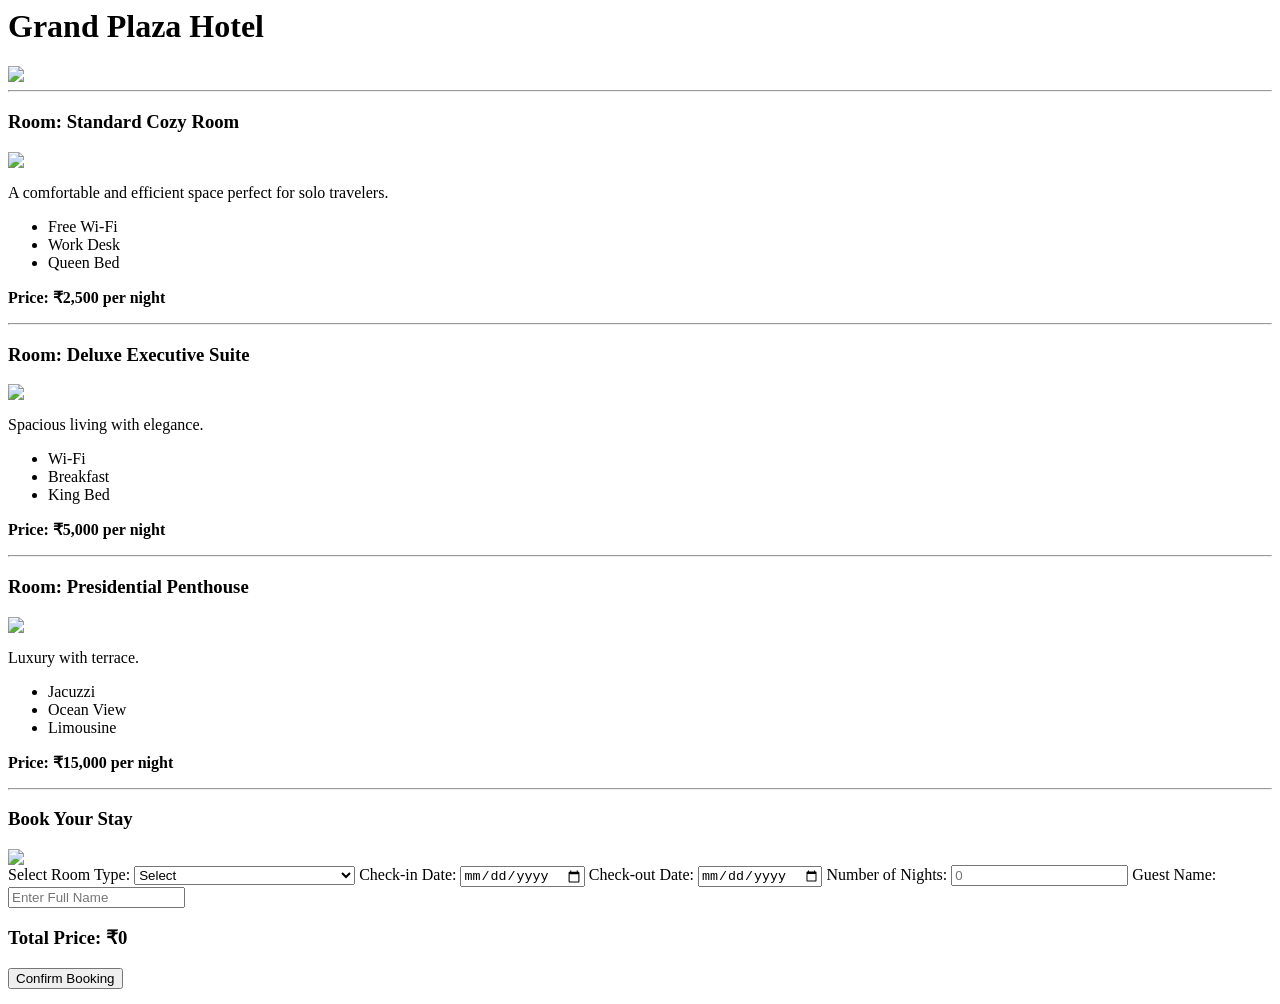
==== index.html @ 6129a336 "Rename EX Module 3.html to index.html" ====
<html>
<head>
    <title>Grand Plaza Hotel</title>
    <link rel="stylesheet" href="Web final.css">
 <script src="https://cdn.jsdelivr.net/npm/bootstrap@5.3.0/dist/js/bootstrap.bundle.min.js"></script>


   </head>

<body>

    <h1>Grand Plaza Hotel</h1>
    <img src="C:\Users\hp\Downloads\Hotel photo.jpeg">
    <hr>

    <!-- Room 1 -->
    <div class="room-card">
        <div class="info">
            <h3>Room: Standard Cozy Room</h3>
            <img src="C:\Users\hp\Downloads\standard cozy room.jpeg">
            <p>A comfortable and efficient space perfect for solo travelers.</p>
            <ul>
                <li>Free Wi-Fi</li>
                <li>Work Desk</li>
                <li>Queen Bed</li>
            </ul>
            <p><b>Price: ₹2,500 per night</b></p>
        </div>
    </div>
    <hr>

    <!-- Room 2 -->
    <div class="room-card">
        <div class="info">
            <h3>Room: Deluxe Executive Suite</h3>
            <img src="C:\Users\hp\Downloads\deluxe room.jpeg">
            <p>Spacious living with elegance.</p>
            <ul>
                <li>Wi-Fi</li>
                <li>Breakfast</li>
                <li>King Bed</li>
            </ul>
            <p><b>Price: ₹5,000 per night</b></p>
        </div>
    </div>
    <hr>

    <!-- Room 3 -->
    <div class="room-card">
        <div class="info">
            <h3>Room: Presidential Penthouse</h3>
            <img src="C:\Users\hp\Downloads\presidential suite.jpeg">
            <p>Luxury with terrace.</p>
            <ul>
                <li>Jacuzzi</li>
                <li>Ocean View</li>
                <li>Limousine</li>
            </ul>
            <p><b>Price: ₹15,000 per night</b></p>
        </div>
    </div>

    <hr>

       <div class="booking-form">
        <h3>Book Your Stay</h3>
<img src= "C:\Users\hp\Downloads\book stay.png">

       <form>
            <label>Select Room Type:</label>
            <select id="room" required>
                <option value="">Select</option>
                <option value="2500">Standard Cozy Room (₹2,500)</option>
                <option value="5000">Deluxe Executive Suite (₹5,000)</option>
                <option value="15000">Presidential Penthouse (₹15,000)</option>
            </select>
            
            <label>Check-in Date:</label>
            <input type="date" required>
            
            <label>Check-out Date:</label>
            <input type="date" required>
            
            <label>Number of Nights:</label>
            <input type="number" id="days" placeholder="0" min="1" required>

            <label>Guest Name:</label>
            <input type="text" placeholder="Enter Full Name" required>

            <h3>Total Price: ₹<span id="total">0</span></h3>

            <button type="submit">Confirm Booking</button>
        </form>
    </div>

    <script>

        function calc() {

            var price = document.getElementById("room").value;
            var nights = document.getElementById("days").value;

            if (price != "" && nights != "") {
                document.getElementById("total").innerHTML = price * nights;
            }
        }

        document.getElementById("room").onchange = calc;
        document.getElementById("days").oninput = calc;

    </script>

</body>
</html>
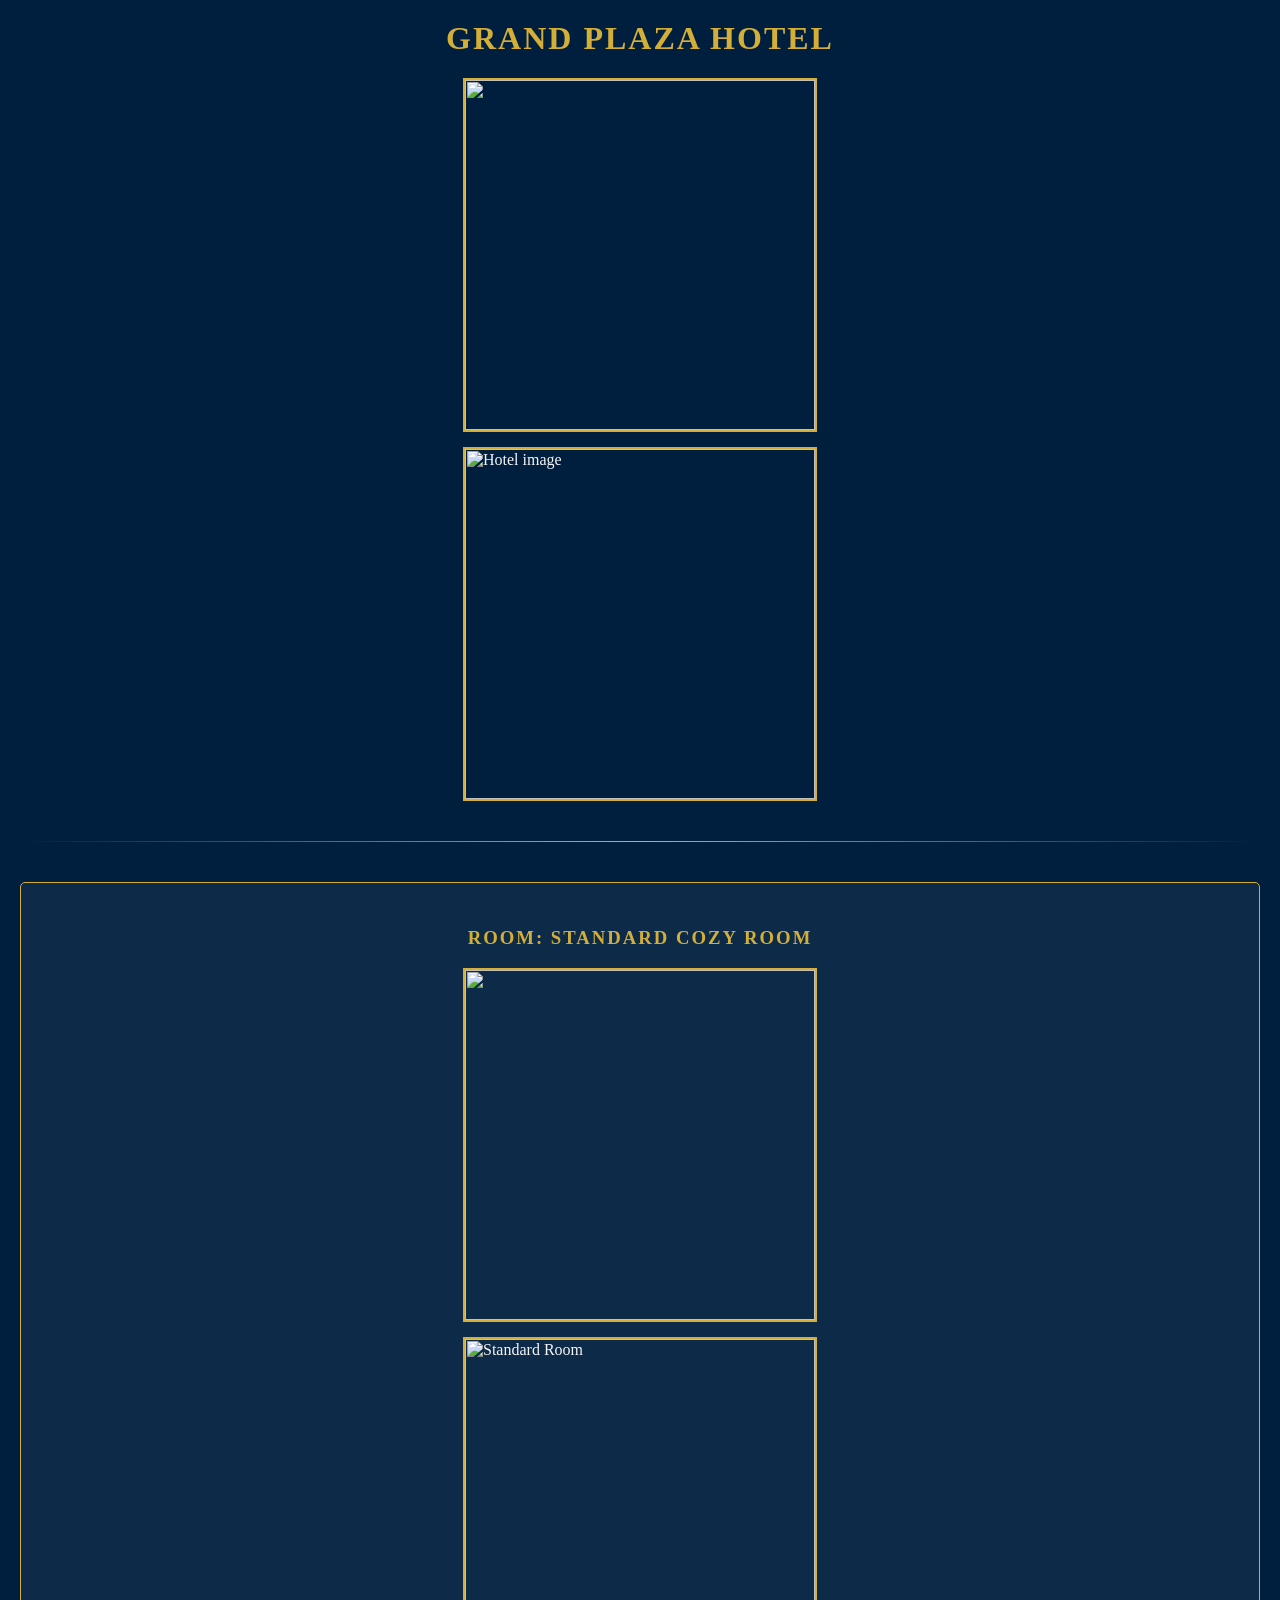
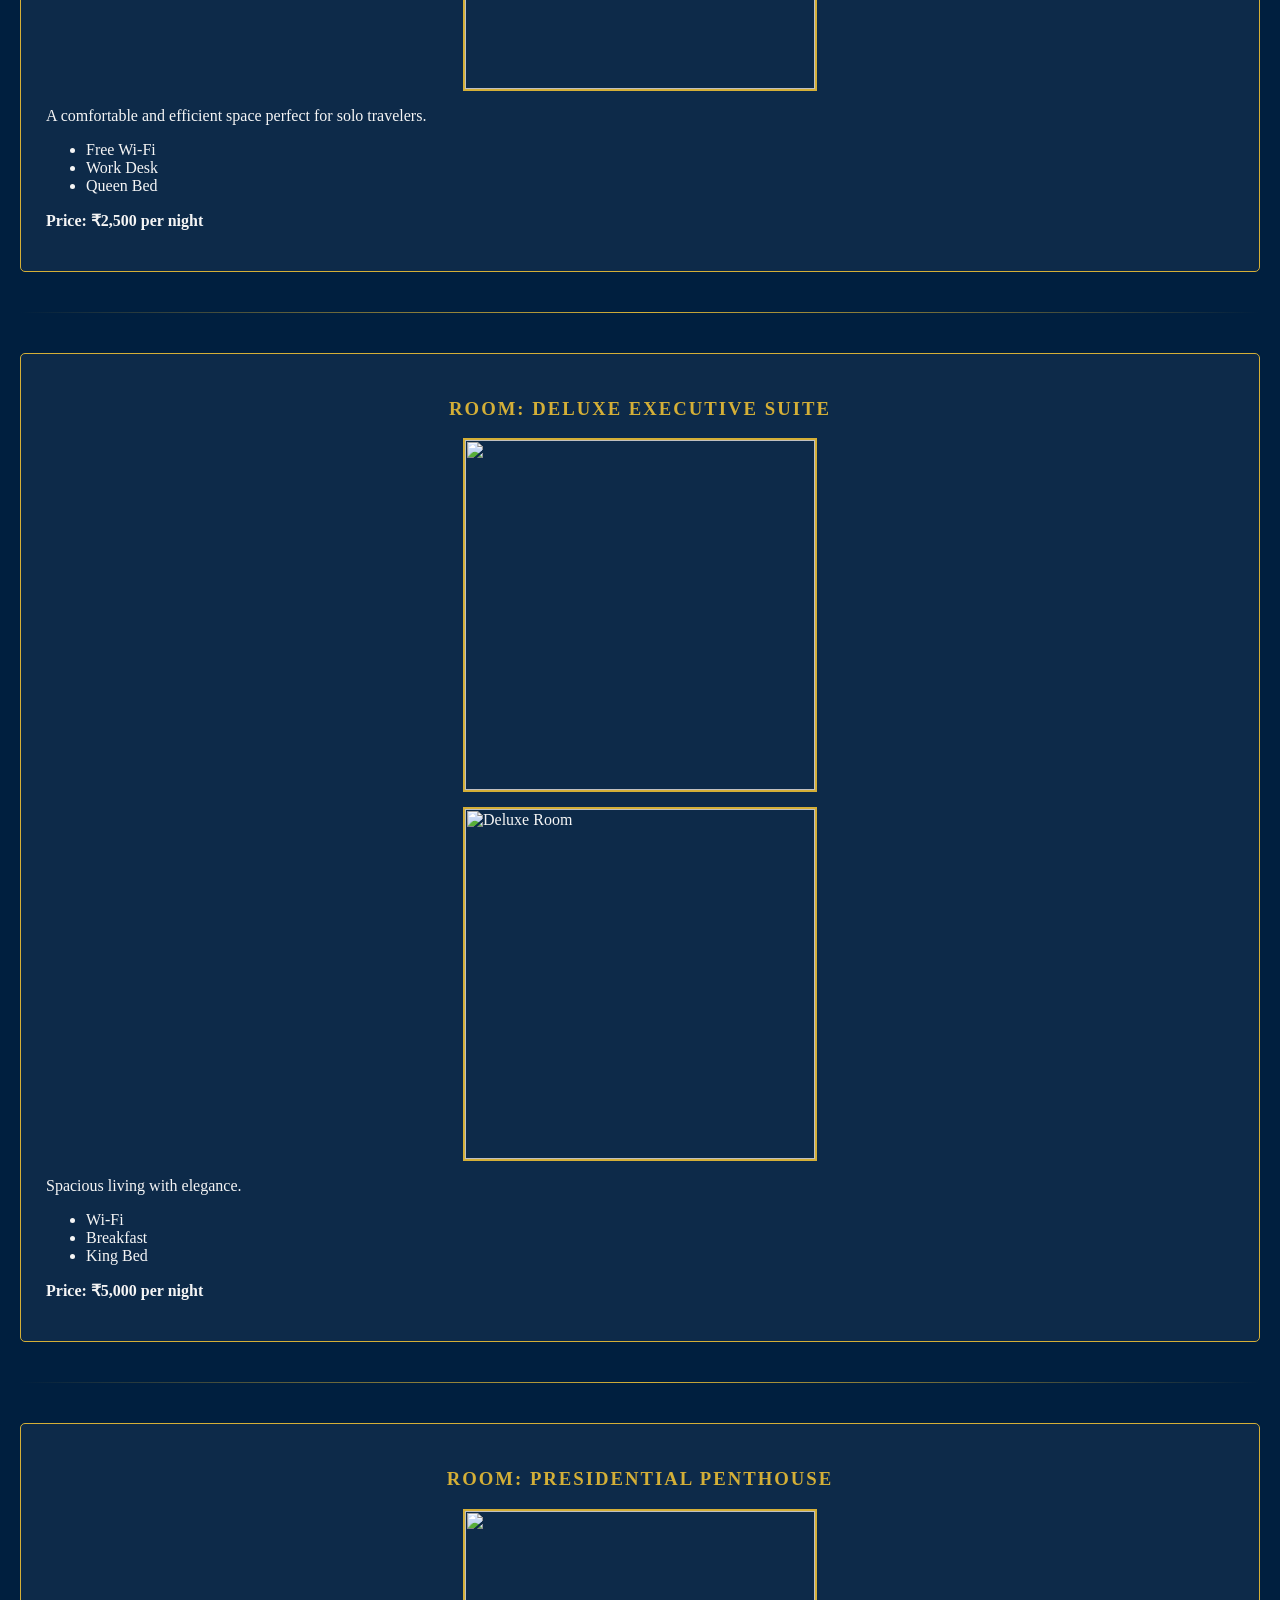
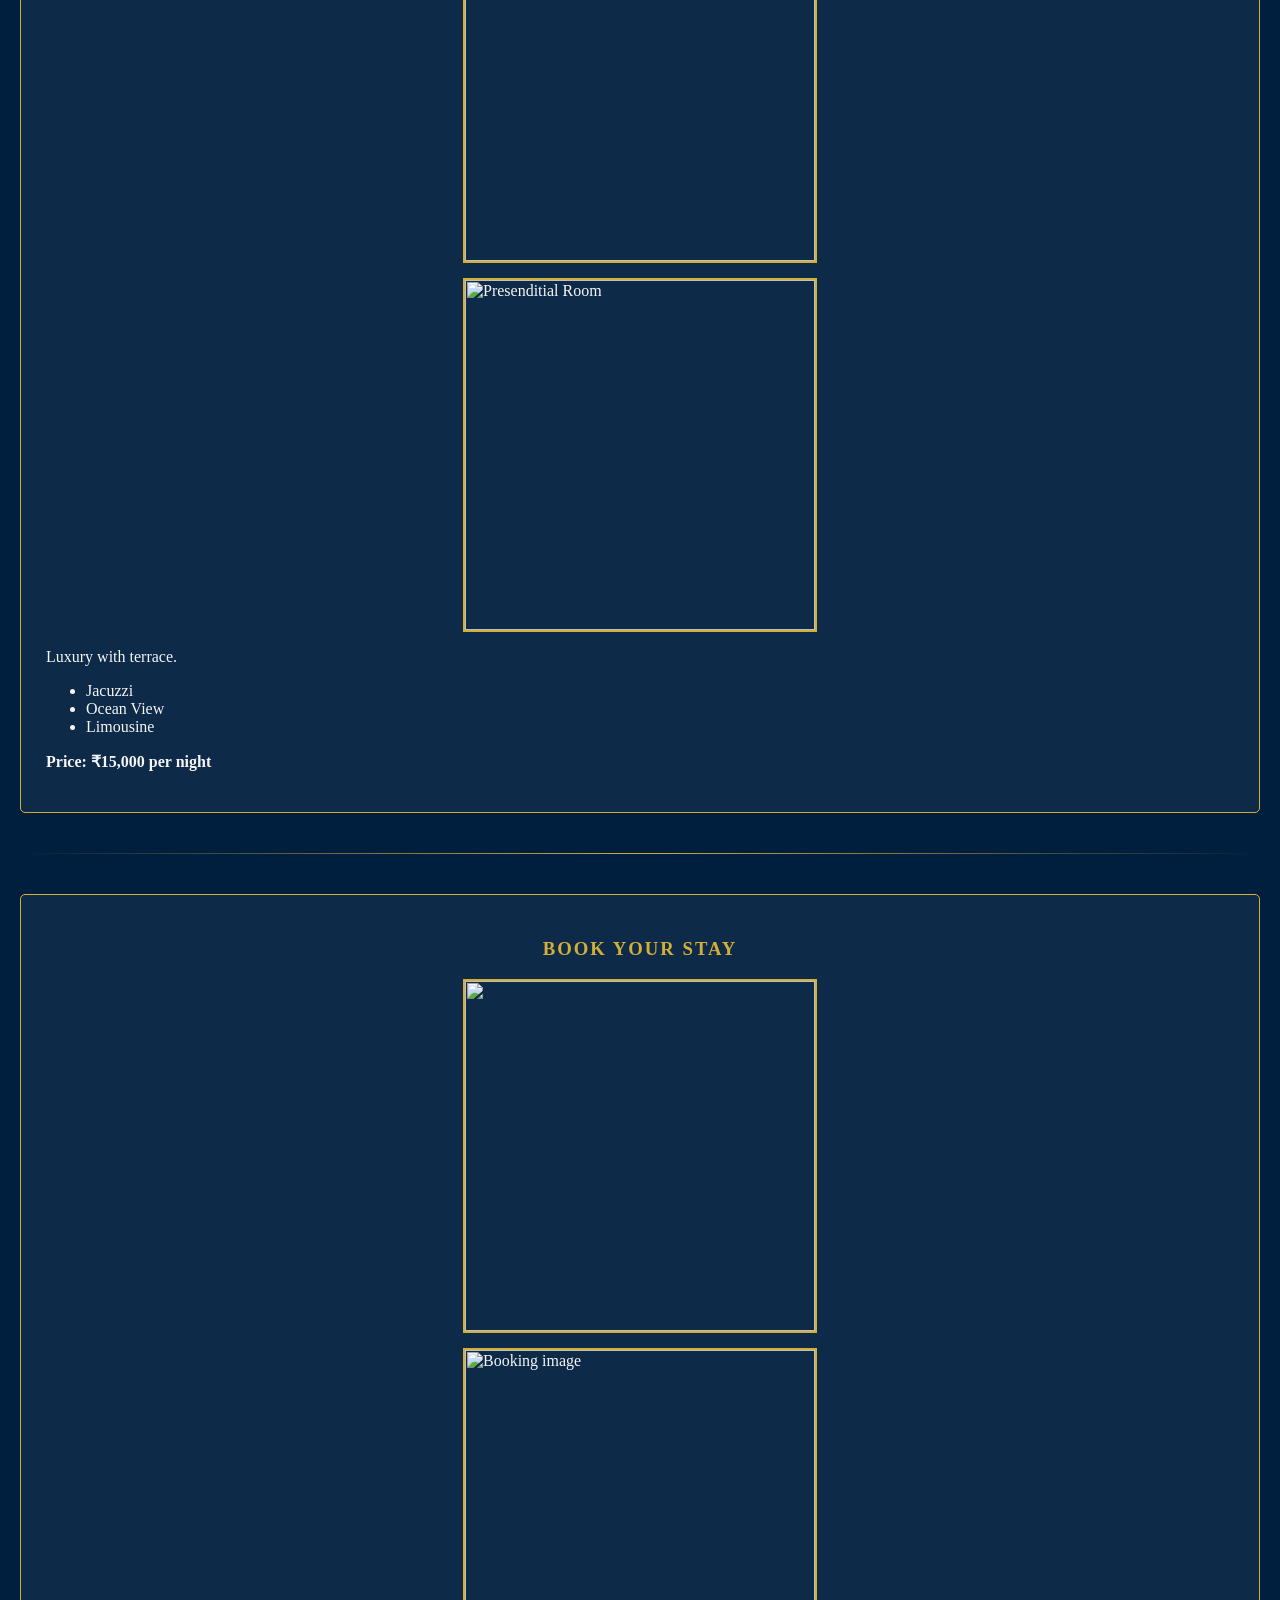
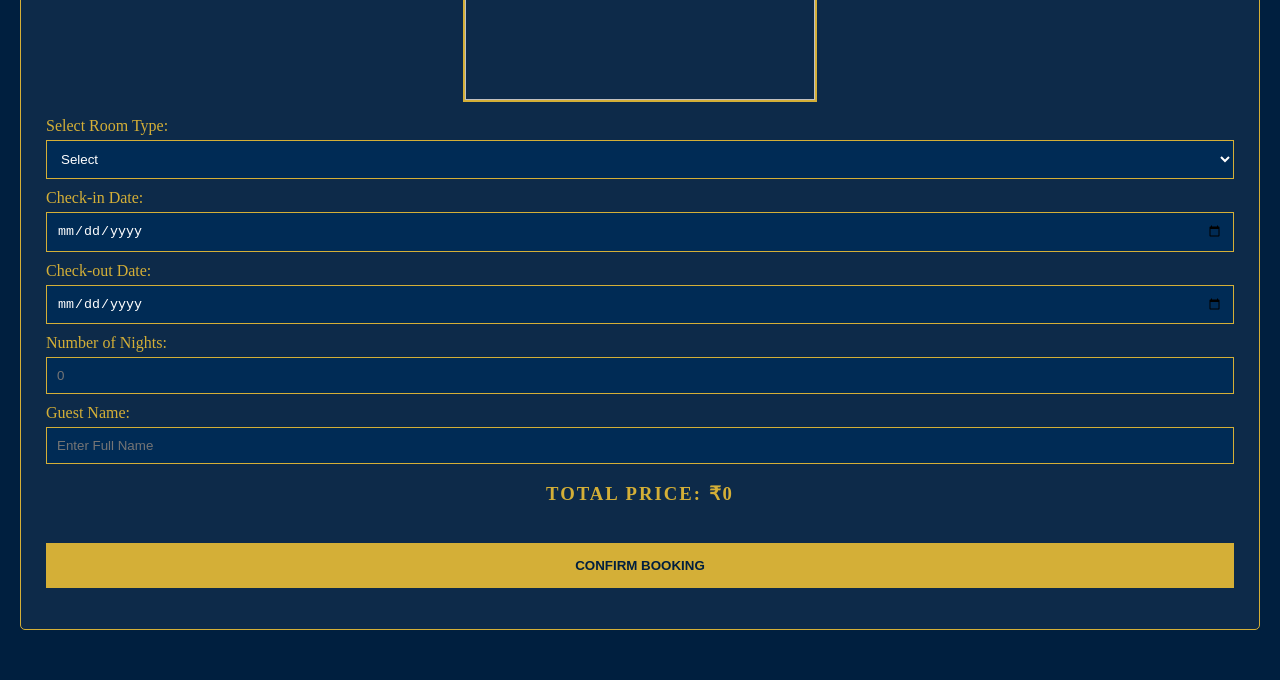
==== commit 0e87bebf: "Update index.html" ====
--- a/index.html
+++ b/index.html
@@ -2,6 +2,7 @@
 <head>
     <title>Grand Plaza Hotel</title>
     <link rel="stylesheet" href="Web final.css">
+     <link rel="stylesheet" href="styles.css">
  <script src="https://cdn.jsdelivr.net/npm/bootstrap@5.3.0/dist/js/bootstrap.bundle.min.js"></script>
 
 
@@ -11,6 +12,7 @@
 
     <h1>Grand Plaza Hotel</h1>
     <img src="C:\Users\hp\Downloads\Hotel photo.jpeg">
+    <img src="https://etimg.etb2bimg.com/thumb/msid-96986510,width-1200,resizemode-4/.jpg" alt="Hotel image">
     <hr>
 
     <!-- Room 1 -->
@@ -18,6 +20,7 @@
         <div class="info">
             <h3>Room: Standard Cozy Room</h3>
             <img src="C:\Users\hp\Downloads\standard cozy room.jpeg">
+            <img src="https://encrypted-tbn3.gstatic.com/images?q=tbn:ANd9GcT1ciKD6CdhzpVPFQEppESUoZCK4RItfjogRrJbXKzYPKUCz7AD" alt="Standard Room">
             <p>A comfortable and efficient space perfect for solo travelers.</p>
             <ul>
                 <li>Free Wi-Fi</li>
@@ -34,6 +37,7 @@
         <div class="info">
             <h3>Room: Deluxe Executive Suite</h3>
             <img src="C:\Users\hp\Downloads\deluxe room.jpeg">
+            <img src="https://images.trvl-media.com/lodging/37000000/36780000/36778800/36778737/13b4c418.jpg?impolicy=fcrop&w=1200&h=800&quality=medium" alt="Deluxe Room">
             <p>Spacious living with elegance.</p>
             <ul>
                 <li>Wi-Fi</li>
@@ -50,6 +54,7 @@
         <div class="info">
             <h3>Room: Presidential Penthouse</h3>
             <img src="C:\Users\hp\Downloads\presidential suite.jpeg">
+            <img src="https://media-cdn.tripadvisor.com/media/photo-s/07/68/f6/e7/presidential-suite--v5393627.jpg" alt ="Presenditial Room">
             <p>Luxury with terrace.</p>
             <ul>
                 <li>Jacuzzi</li>
@@ -65,6 +70,7 @@
        <div class="booking-form">
         <h3>Book Your Stay</h3>
 <img src= "C:\Users\hp\Downloads\book stay.png">
+           <img src= "https://pearlonmaine.com/wp-content/uploads/2020/11/bookus-1.png" alt="Booking image">
 
        <form>
             <label>Select Room Type:</label>
--- a/Web final.css
+++ b/Web final.css
@@ -0,0 +1,69 @@
+body {
+            background-color: #001f3f;
+            color: #F5F5F5; 
+            font-family: 'Georgia', serif; 
+            margin: 0;
+            padding: 20px;
+        }
+
+        h1, h3, h4 {
+            color: #D4AF37; 
+            text-align: center;
+            text-transform: uppercase;
+            letter-spacing: 2px;
+        }
+
+        .room-card, .booking-form {
+            background-color: rgba(255, 255, 255, 0.05); 
+            border: 1px solid #D4AF37;
+            padding: 25px;
+            margin-bottom: 30px;
+            border-radius: 5px;
+        }
+
+        img {
+            display: block;
+            margin: 0 auto 15px auto;
+            border: 2px solid #D4AF37;
+            max-width: 90%;
+            height: 350px;
+	    object-fit: cover
+        }
+
+        hr {
+            border: 0;
+            height: 1px;
+            background: linear-gradient(to right, transparent, #D4AF37, transparent);
+            margin: 40px 0;
+        }
+
+                label {
+            display: block;
+            margin-top: 10px;
+            color: #D4AF37;
+        }
+
+        input, select {
+            width: 100%;
+            padding: 10px;
+            margin-top: 5px;
+            background-color: #002b55;
+            border: 1px solid #D4AF37;
+            color: white;
+        }
+
+        button {
+            background-color: #D4AF37;
+            color: #001f3f;
+            font-weight: bold;
+            border: none;
+            padding: 15px 30px;
+            margin-top: 20px;
+            cursor: pointer;
+            width: 100%;
+            text-transform: uppercase;
+        }
+
+        button:hover {
+            background-color: #f1c40f;
+        }
--- a/styles.css
+++ b/styles.css
@@ -0,0 +1,69 @@
+body {
+            background-color: #001f3f;
+            color: #F5F5F5; 
+            font-family: 'Georgia', serif; 
+            margin: 0;
+            padding: 20px;
+        }
+
+        h1, h3, h4 {
+            color: #D4AF37; 
+            text-align: center;
+            text-transform: uppercase;
+            letter-spacing: 2px;
+        }
+
+        .room-card, .booking-form {
+            background-color: rgba(255, 255, 255, 0.05); 
+            border: 1px solid #D4AF37;
+            padding: 25px;
+            margin-bottom: 30px;
+            border-radius: 5px;
+        }
+
+        img {
+            display: block;
+            margin: 0 auto 15px auto;
+            border: 2px solid #D4AF37;
+            max-width: 90%;
+            height: 350px;
+	    object-fit: cover
+        }
+
+        hr {
+            border: 0;
+            height: 1px;
+            background: linear-gradient(to right, transparent, #D4AF37, transparent);
+            margin: 40px 0;
+        }
+
+                label {
+            display: block;
+            margin-top: 10px;
+            color: #D4AF37;
+        }
+
+        input, select {
+            width: 100%;
+            padding: 10px;
+            margin-top: 5px;
+            background-color: #002b55;
+            border: 1px solid #D4AF37;
+            color: white;
+        }
+
+        button {
+            background-color: #D4AF37;
+            color: #001f3f;
+            font-weight: bold;
+            border: none;
+            padding: 15px 30px;
+            margin-top: 20px;
+            cursor: pointer;
+            width: 100%;
+            text-transform: uppercase;
+        }
+
+        button:hover {
+            background-color: #f1c40f;
+        }
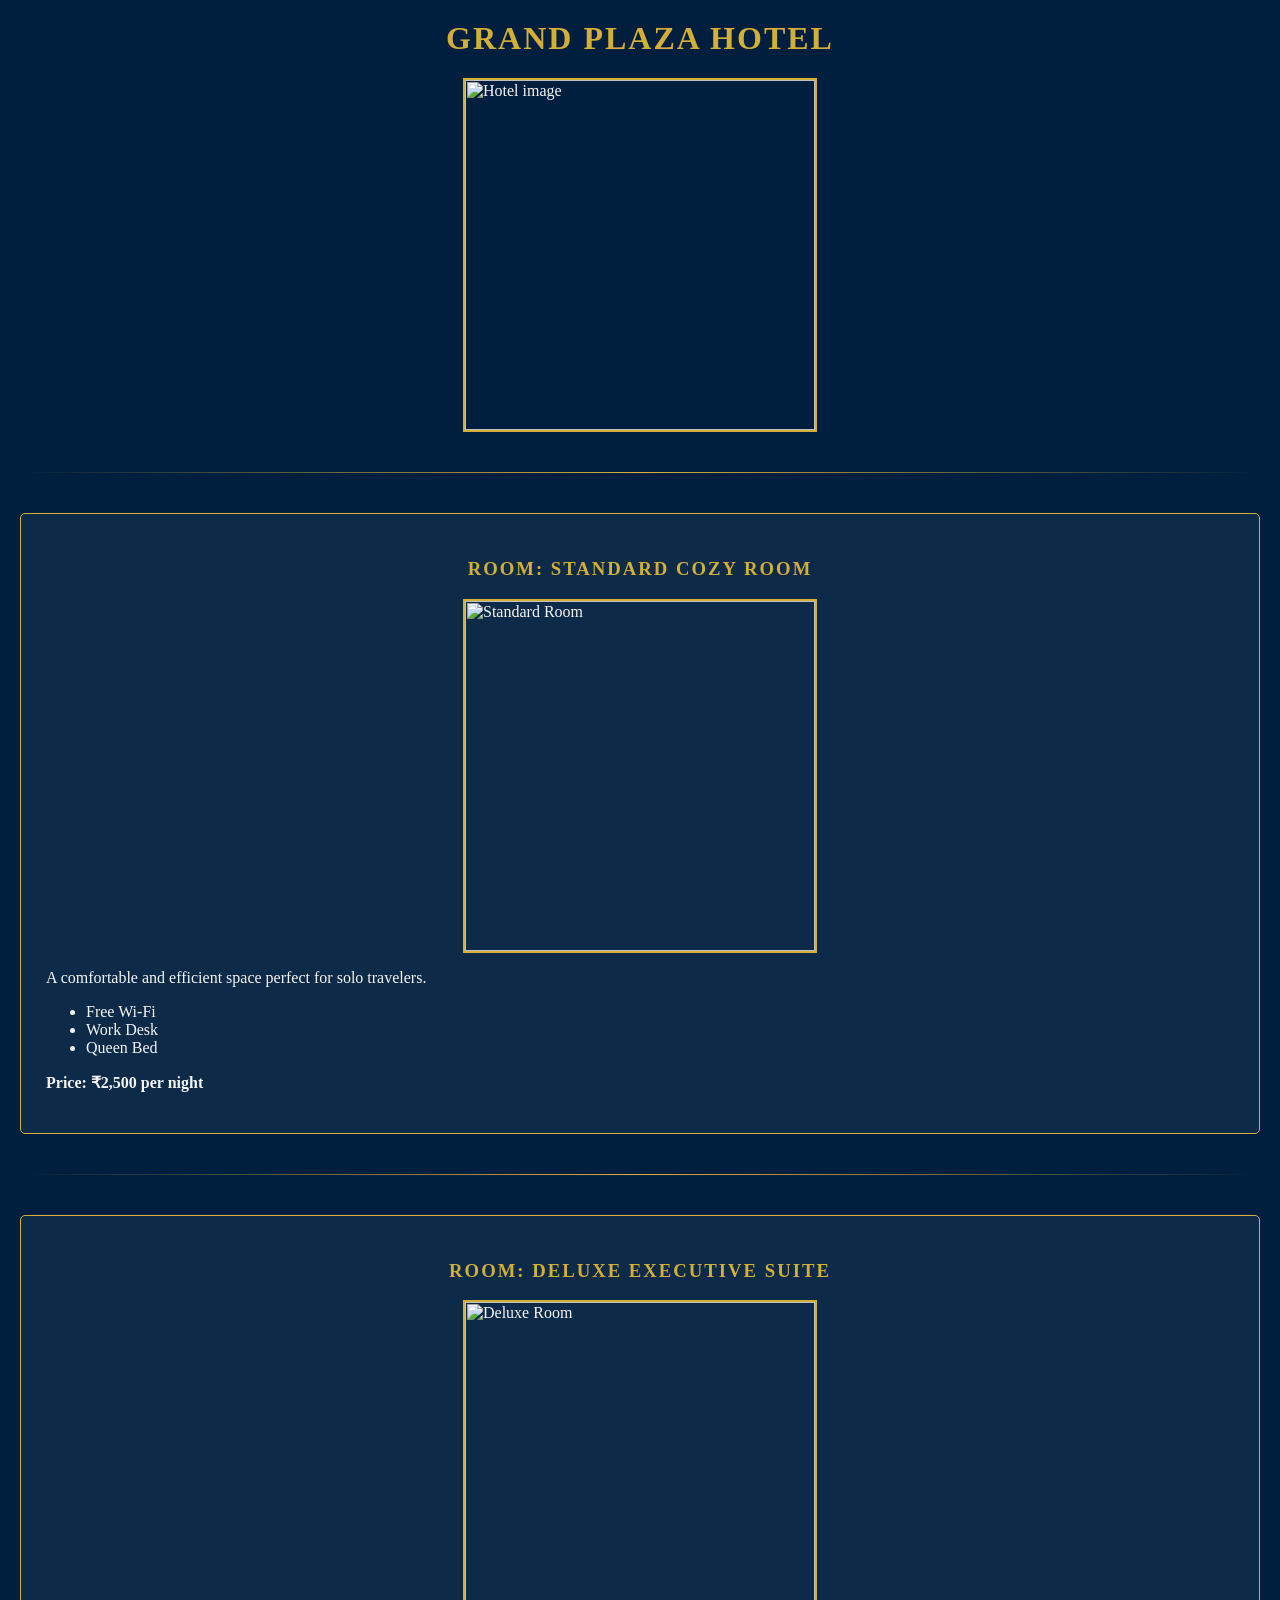
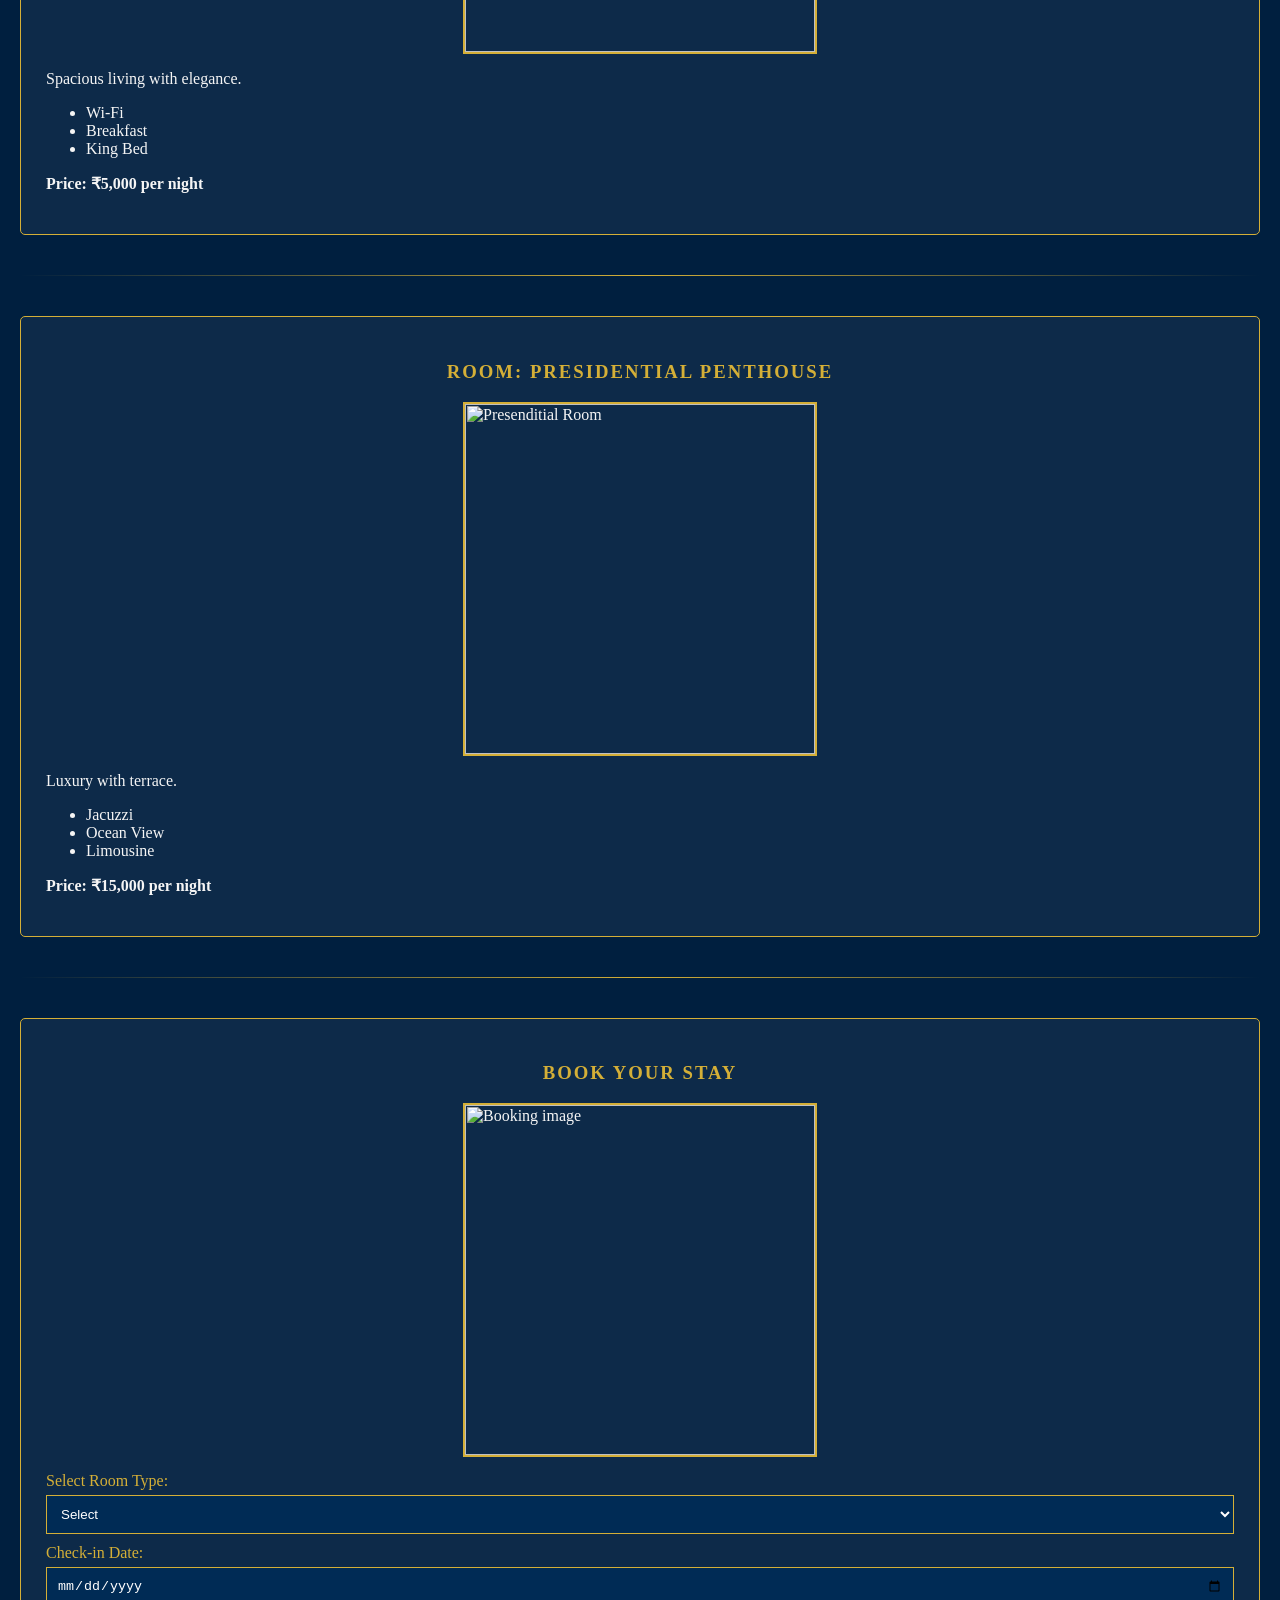
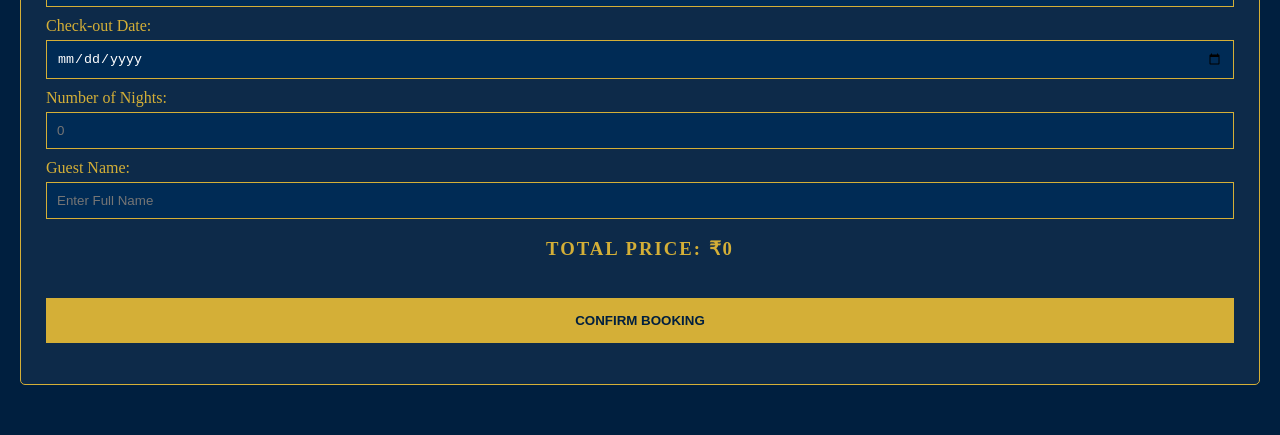
==== commit 988b91bc: "Update index.html" ====
--- a/index.html
+++ b/index.html
@@ -11,7 +11,6 @@
 <body>
 
     <h1>Grand Plaza Hotel</h1>
-    <img src="C:\Users\hp\Downloads\Hotel photo.jpeg">
     <img src="https://etimg.etb2bimg.com/thumb/msid-96986510,width-1200,resizemode-4/.jpg" alt="Hotel image">
     <hr>
 
@@ -19,7 +18,6 @@
     <div class="room-card">
         <div class="info">
             <h3>Room: Standard Cozy Room</h3>
-            <img src="C:\Users\hp\Downloads\standard cozy room.jpeg">
             <img src="https://encrypted-tbn3.gstatic.com/images?q=tbn:ANd9GcT1ciKD6CdhzpVPFQEppESUoZCK4RItfjogRrJbXKzYPKUCz7AD" alt="Standard Room">
             <p>A comfortable and efficient space perfect for solo travelers.</p>
             <ul>
@@ -36,7 +34,6 @@
     <div class="room-card">
         <div class="info">
             <h3>Room: Deluxe Executive Suite</h3>
-            <img src="C:\Users\hp\Downloads\deluxe room.jpeg">
             <img src="https://images.trvl-media.com/lodging/37000000/36780000/36778800/36778737/13b4c418.jpg?impolicy=fcrop&w=1200&h=800&quality=medium" alt="Deluxe Room">
             <p>Spacious living with elegance.</p>
             <ul>
@@ -53,7 +50,6 @@
     <div class="room-card">
         <div class="info">
             <h3>Room: Presidential Penthouse</h3>
-            <img src="C:\Users\hp\Downloads\presidential suite.jpeg">
             <img src="https://media-cdn.tripadvisor.com/media/photo-s/07/68/f6/e7/presidential-suite--v5393627.jpg" alt ="Presenditial Room">
             <p>Luxury with terrace.</p>
             <ul>
@@ -69,7 +65,6 @@
 
        <div class="booking-form">
         <h3>Book Your Stay</h3>
-<img src= "C:\Users\hp\Downloads\book stay.png">
            <img src= "https://pearlonmaine.com/wp-content/uploads/2020/11/bookus-1.png" alt="Booking image">
 
        <form>
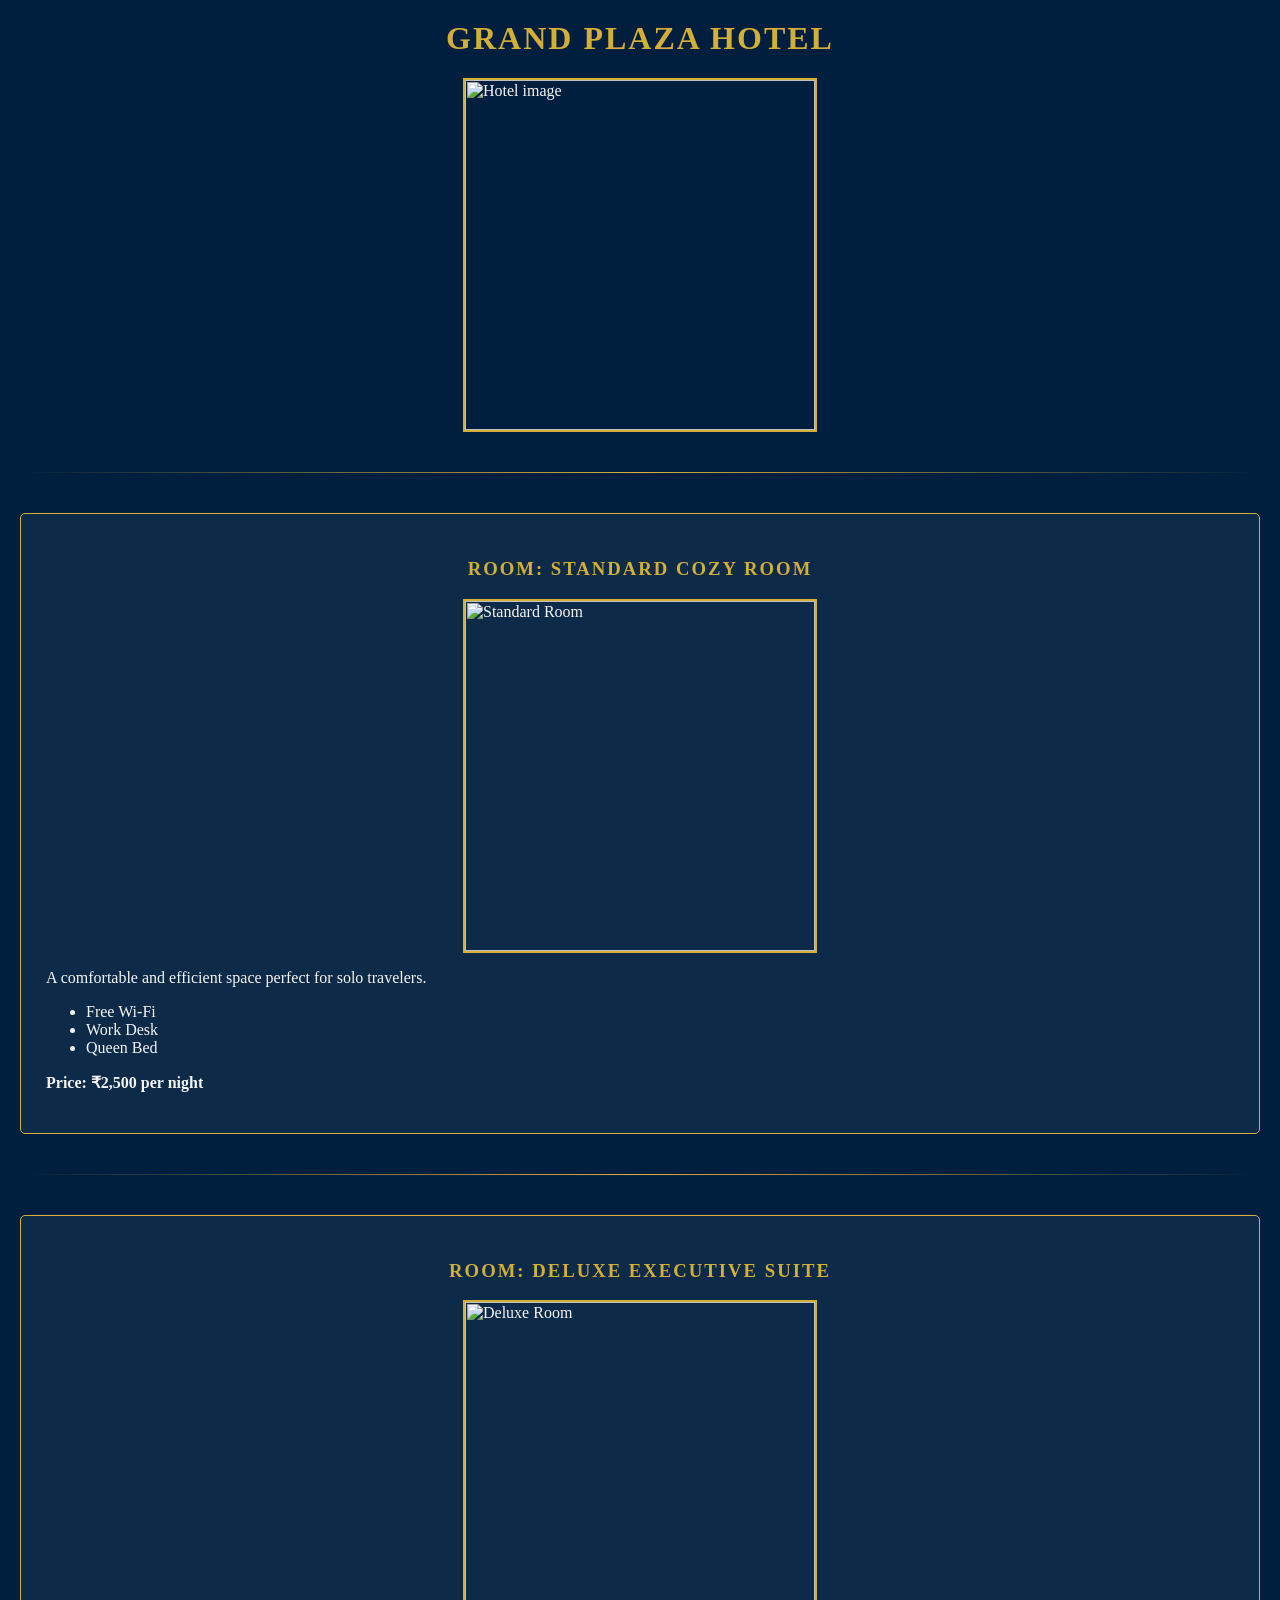
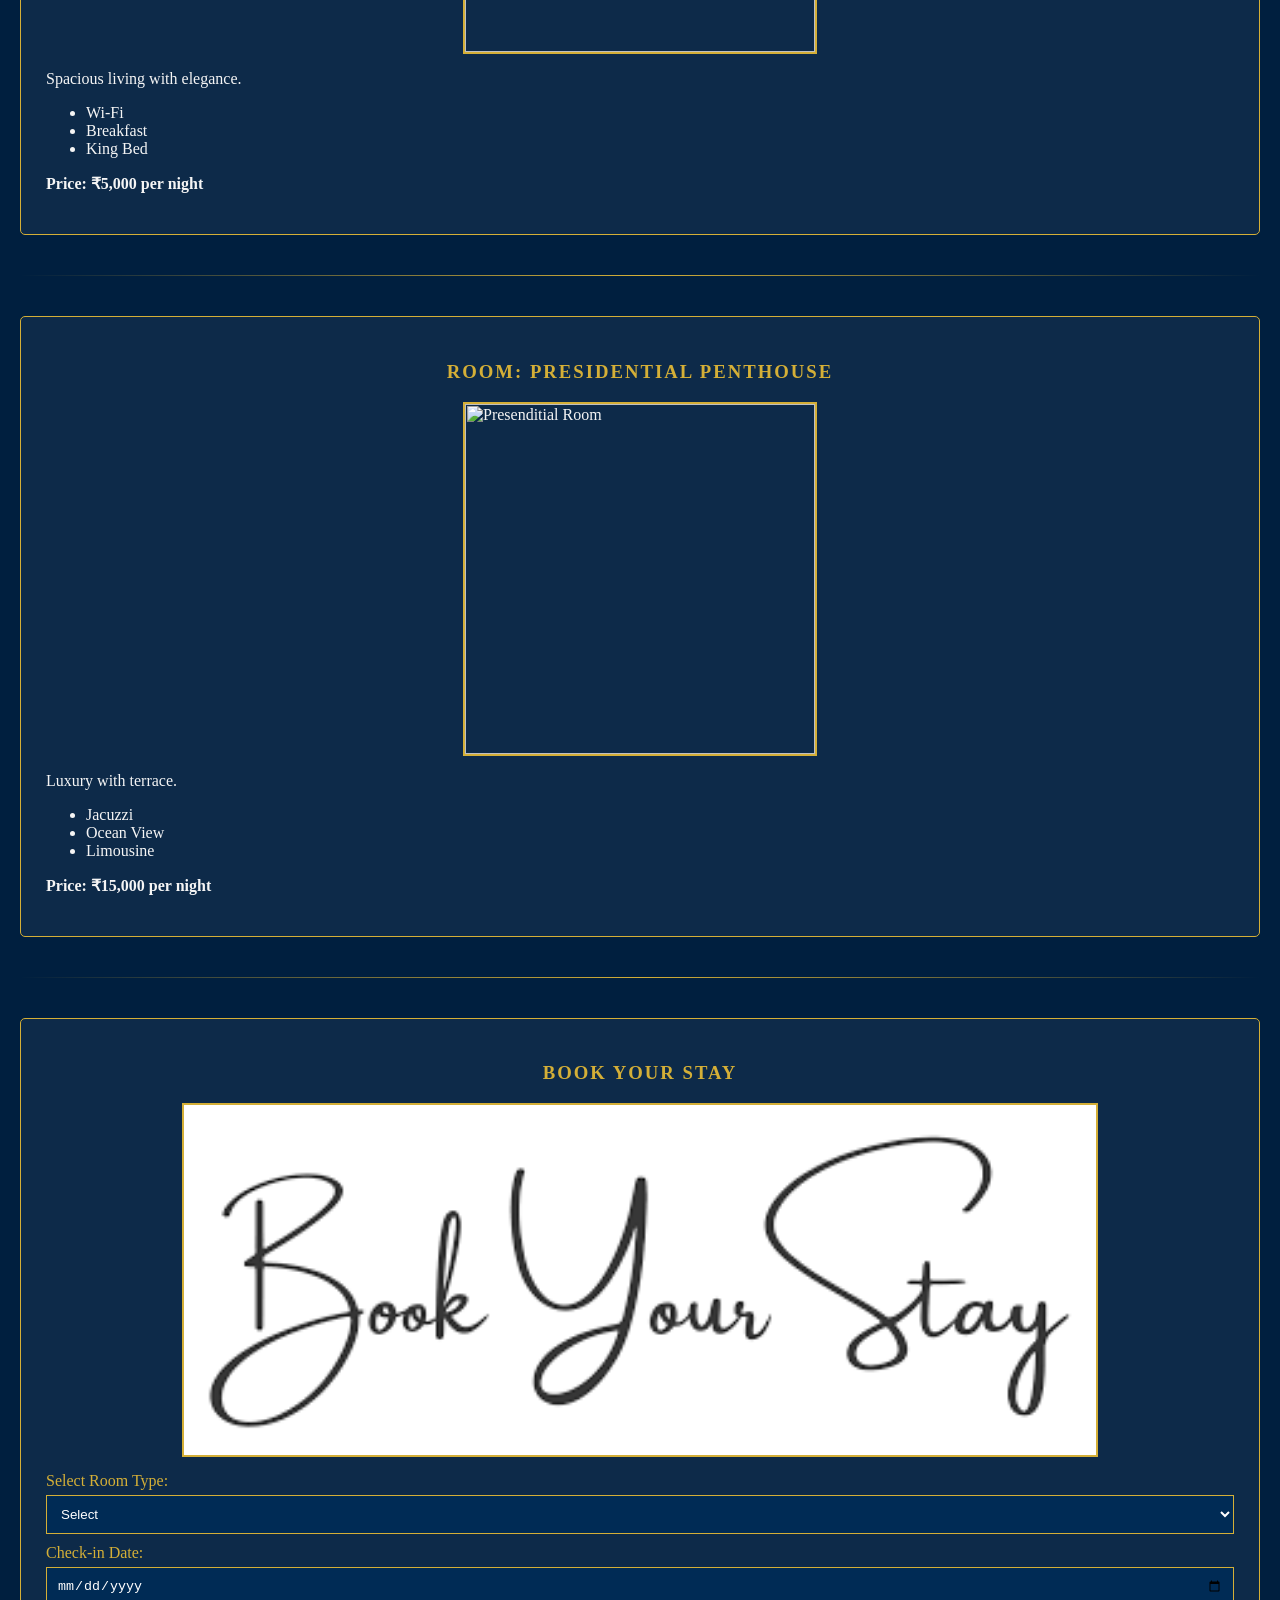
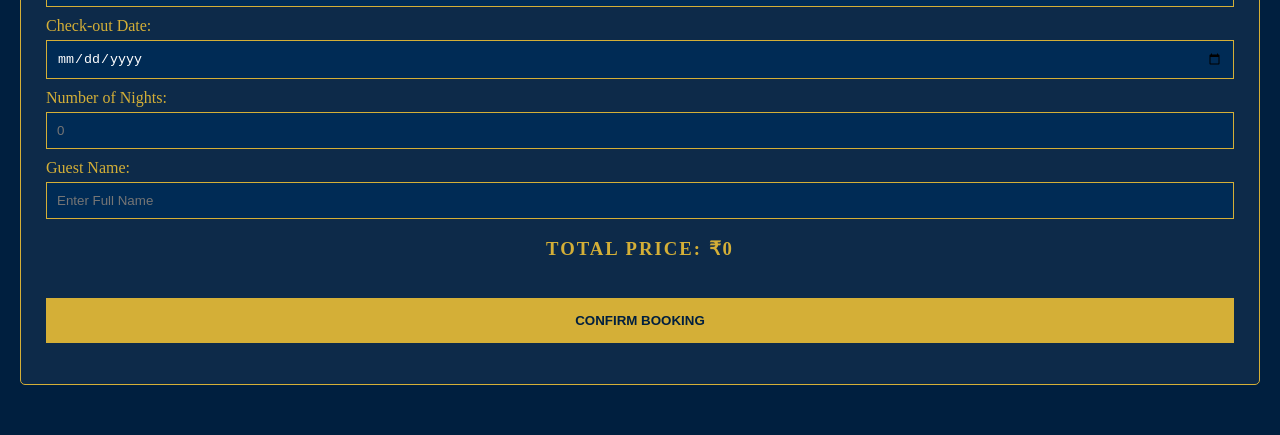
==== commit 71d01b46: "Update index.html" ====
--- a/index.html
+++ b/index.html
@@ -65,7 +65,7 @@
 
        <div class="booking-form">
         <h3>Book Your Stay</h3>
-           <img src= "https://pearlonmaine.com/wp-content/uploads/2020/11/bookus-1.png" alt="Booking image">
+           <img src= "[data-uri]" alt="Booking image">
 
        <form>
             <label>Select Room Type:</label>
